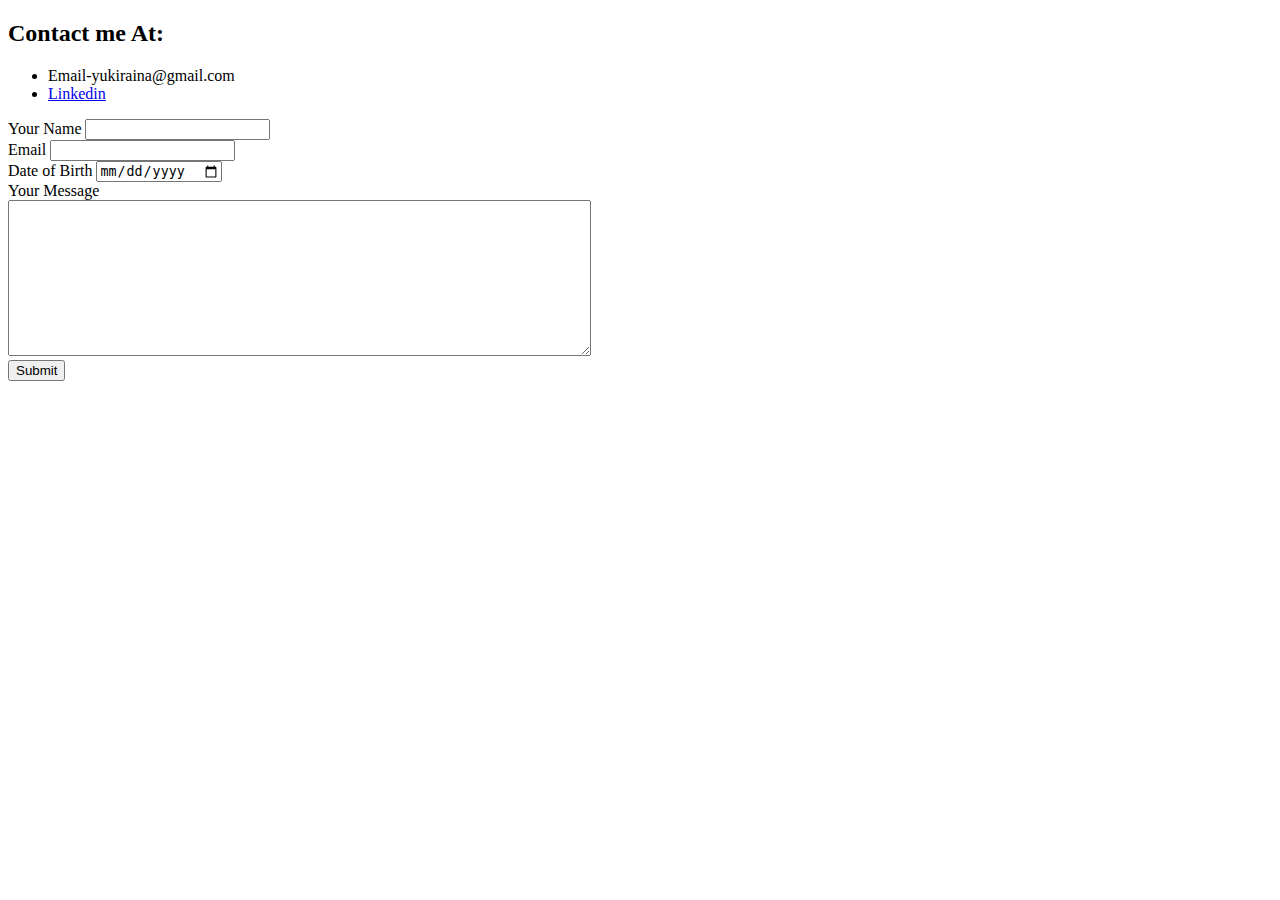
==== contact-me.html @ e77b3197 "Add files via upload" ====
<!DOCTYPE html>
<html lang="en" dir="ltr">

<head>
  <meta charset="utf-8">
  <title>Contact me at</title>
</head>

<body>
  <h2>Contact me At:</h2>
  <ul>
    <li>Email-yukiraina@gmail.com</li>
    <li><a href="https://www.linkedin.com/in/yuki-sedhu-yuki-a72aa2189?lipi=urn%3Ali%3Apage%3Ad_flagship3_profile_view_base_contact_details%3BdC09WZ6XS%2B2ErGs%2FlPIpAg%3D%3D">Linkedin</a></li>
  </ul>
  <form  action="mailto:yukiraina@gmail.com" method="post" enctype="text/plain">
    <label for="">Your Name</label>
    <input type="text" name="Yourname" value=""><br>

    <label for="">Email</label>
    <input type="emali" name="Your email"><br>

    <label for="">Date of Birth</label>
    <input type="date" name="Your dob"><br>

    <label for="">Your Message</label><br>
    <textarea name="message"  cols="70" rows="10"></textarea><br>
    <input type="submit"  >
  </form>


</body>

</html>
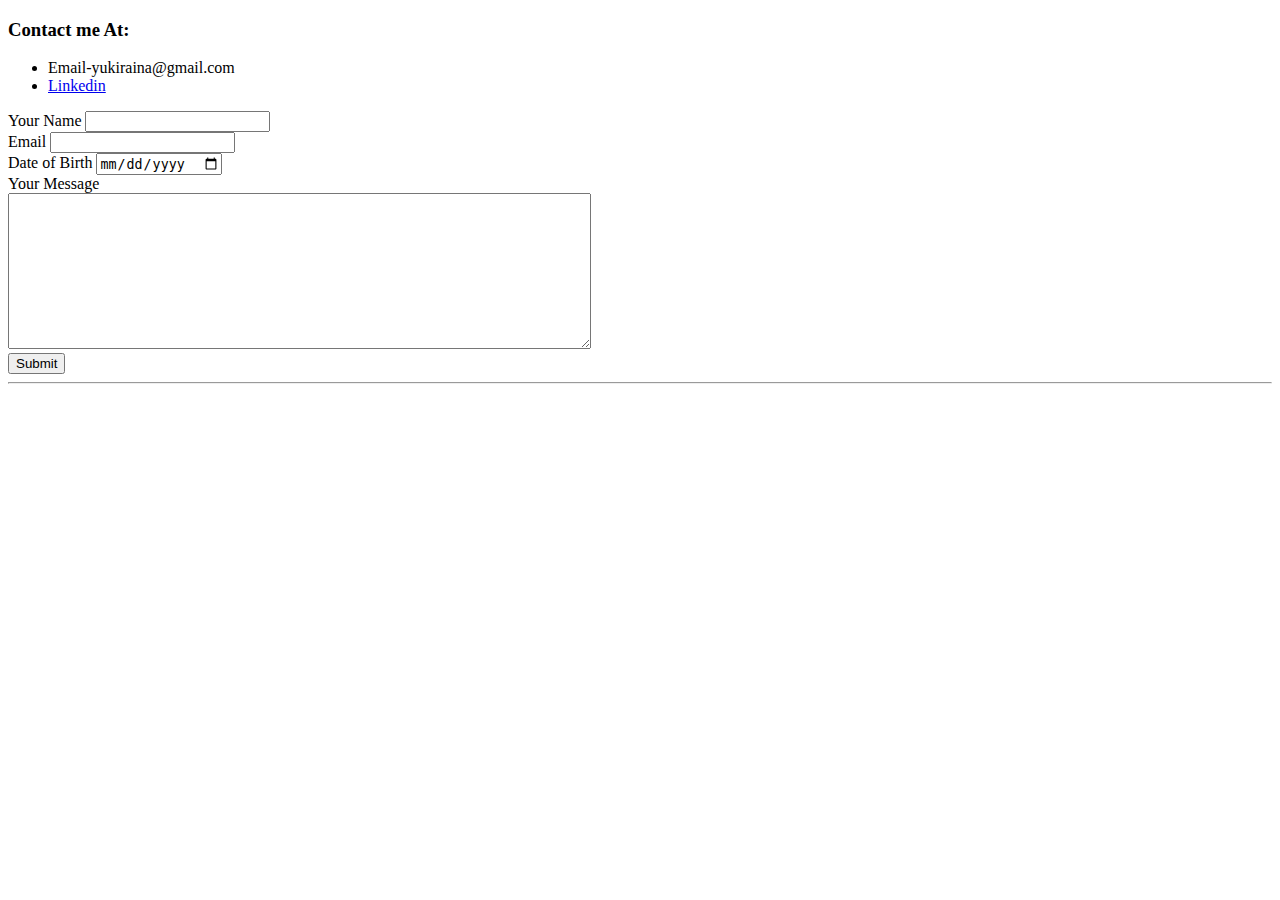
==== commit 82951939: "Add files via upload" ====
--- a/contact-me.html
+++ b/contact-me.html
@@ -4,10 +4,11 @@
 <head>
   <meta charset="utf-8">
   <title>Contact me at</title>
+  <link rel="stylesheet" href="css/styles.css">
 </head>
 
 <body>
-  <h2>Contact me At:</h2>
+  <h3>Contact me At:</h3>
   <ul>
     <li>Email-yukiraina@gmail.com</li>
     <li><a href="https://www.linkedin.com/in/yuki-sedhu-yuki-a72aa2189?lipi=urn%3Ali%3Apage%3Ad_flagship3_profile_view_base_contact_details%3BdC09WZ6XS%2B2ErGs%2FlPIpAg%3D%3D">Linkedin</a></li>
@@ -26,6 +27,7 @@
     <textarea name="message"  cols="70" rows="10"></textarea><br>
     <input type="submit"  >
   </form>
+  <hr>
 
 
 </body>
